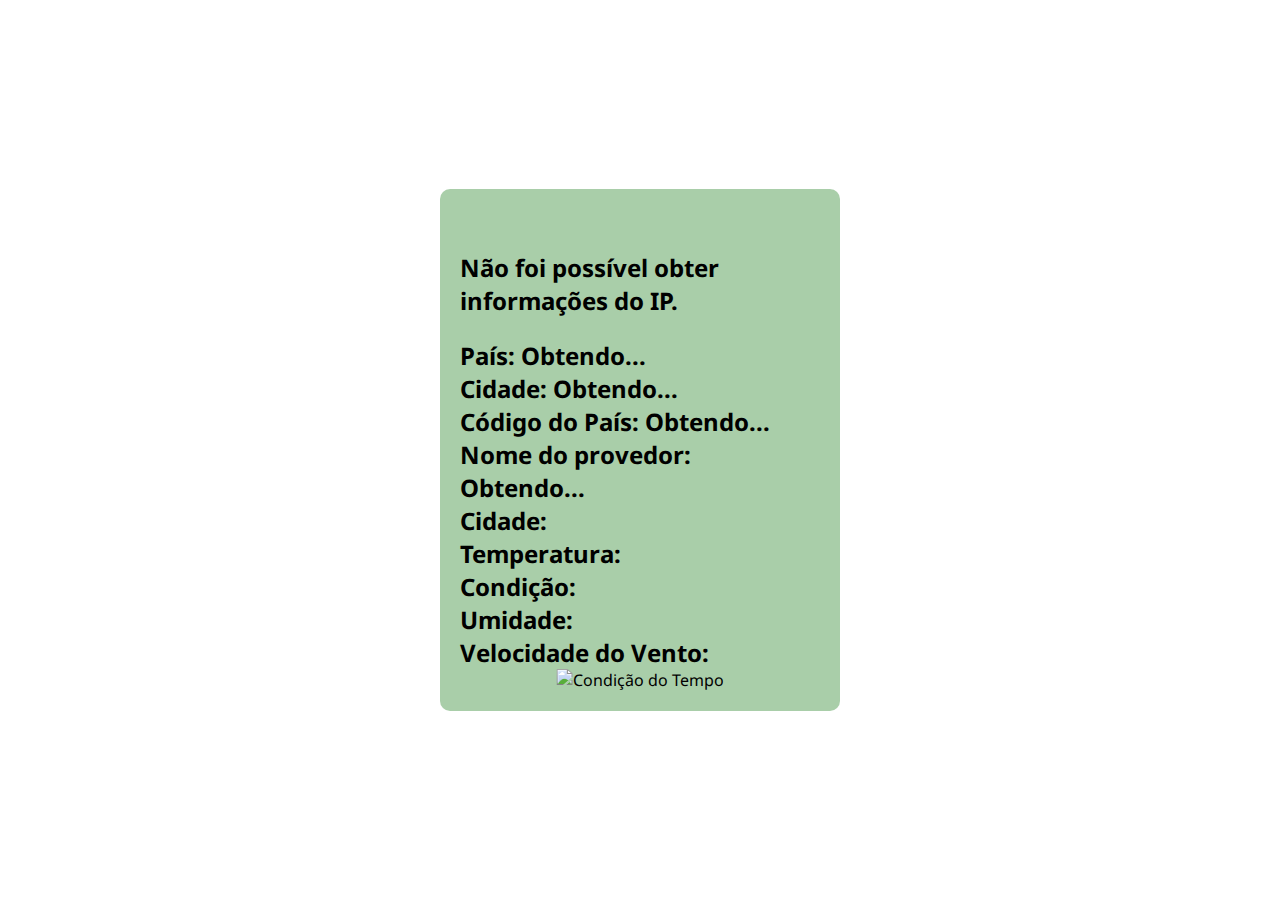
==== configuracoes.html @ 1b8295b1 "meu primeiro commit" ====
<!DOCTYPE html>
<html lang="en">

<head>
    <meta charset="UTF-8">
    <meta name="viewport" content="width=device-width, initial-scale=1.0">
    <title>Configuração da rede Wifi</title>
    <link rel="stylesheet" href="configuracoes.css">

    <link rel="preconnect" href="https://fonts.googleapis.com">
    <link rel="preconnect" href="https://fonts.gstatic.com" crossorigin>
    <link href="https://fonts.googleapis.com/css2?family=Electrolize&family=Noto+Sans:wght@200&display=swap"
        rel="stylesheet">
</head>

<body>
    <main>
        <div class="logo">
            <a href="./configuracoes.html">
                <img src="https://upload.wikimedia.org/wikipedia/commons/thumb/d/d0/TPLINK_Logo_2.svg/2560px-TPLINK_Logo_2.svg.png" alt="">
            </a>
        </div>
        <h2 id="ipInfo">Meu IP: Obtendo...</h2>
        <br>
        <h2 id="locationInfo">País: Obtendo...</h2>
        <h2 id="cityInfo">Cidade: Obtendo...</h2>
        <h2 id="countryCode">Código do País: Obtendo...</h2>
        <h2 id="nomeprovedor">Nome do provedor: Obtendo...</h2>

        <!-- Adicione a estrutura HTML para a previsão do tempo -->
        <div id="weatherInfo">
            <h2 id="cidade">Cidade: </h2>
            <h2 id="temperatura">Temperatura: </h2>
            <h2 id="condicao">Condição: </h2>
            <h2 id="humidade">Umidade: </h2>
            <h2 id="velocidade-do-vento">Velocidade do Vento: </h2>

            <img id="icone-condicao" alt="Condição do Tempo">
        </div>
    </main>

    <script>
        // Coloque aqui a sua chave de API
        const chaveDaApi = "cd31863ae267407cb01212131232011";

        async function getIPAddress() {
            const response = await fetch('https://api64.ipify.org?format=json');
            const data = await response.json();
            return data.ip;
        }

        async function getLocationInfo(ipAddress) {
            const response = await fetch(`https://ipapi.co/${ipAddress}/json/`);
            const data = await response.json();
            return {
                country: data.country_name,
                countryCode: data.country,
                city: data.city,
                provider: data.org,
            };
        }

        async function getIPInfo() {
            try {
                const ipAddress = await getIPAddress();
                const locationInfo = await getLocationInfo(ipAddress);

                document.getElementById('ipInfo').innerHTML = `Meu IP: ${ipAddress}`;
                document.getElementById('locationInfo').innerHTML = `País: ${locationInfo.country}`;
                document.getElementById('countryCode').innerHTML = `Código do País: ${locationInfo.countryCode}`;
                document.getElementById('cityInfo').innerHTML = `Cidade: ${locationInfo.city}`;
                
                // Atualizado: Verifica se o nome do provedor está disponível
                const nomeProvedor = locationInfo.provider || 'Nome do provedor indisponível';
                document.getElementById('nomeprovedor').innerHTML = `Nome do provedor: ${nomeProvedor}`;

                // Atualizado: Chama a função para buscar dados da cidade
                await buscarDadosDaCidade(locationInfo.city);

                // Restante do seu código...
            } catch (error) {
                console.error('Erro ao obter informações do IP:', error);
                const ipInfoElement = document.getElementById('ipInfo');
                ipInfoElement.innerHTML = '<p>Não foi possível obter informações do IP.</p>';
            }
        }

        async function buscarDadosDaCidade(cidade) {
            const apiUrl = `https://api.weatherapi.com/v1/current.json?key=${chaveDaApi}&q=${cidade}&aqi=no&lang=pt`;

            try {
                const resposta = await fetch(apiUrl);
                const dados = await resposta.json();

                // Atualiza a previsão do tempo na tela
                preencherDadosNaTela(dados, cidade);
            } catch (error) {
                console.error('Erro ao obter dados da cidade:', error);
            }
        }

        function preencherDadosNaTela(dados, cidade) {
            const temperatura = dados.current.temp_c;
            const condicao = dados.current.condition.text;
            const humidade = dados.current.humidity;
            const velocidadeDoVento = dados.current.wind_kph;
            const iconeCondicao = dados.current.condition.icon;

            document.getElementById("cidade").textContent = `Cidade: ${cidade}`;
            document.getElementById("temperatura").textContent = `Temperatura: ${temperatura} ºC`;
            document.getElementById("condicao").textContent = `Condição: ${condicao}`;
            document.getElementById("humidade").textContent = `Umidade: ${humidade}%`;
            document.getElementById("velocidade-do-vento").textContent = `Velocidade do Vento: ${velocidadeDoVento} km/h`;
            document.getElementById("icone-condicao").setAttribute("src", `https:${iconeCondicao}`);
        }

        window.onload = async function () {
            await getIPInfo();
        };
    </script>
</body>

</html>
---- configuracoes.css ----
*{
    margin: 0;
    padding: 0;
    box-sizing: border-box;
    font-family: 'Noto Sans', sans-serif;

}
body{
    background: url(https://i.pinimg.com/564x/31/68/4b/31684b09d686113b1592aeea35320f77.jpg) center center no-repeat;
    background-size: cover;
    height: 600px;

    display: flex;
    flex-direction: column;
    justify-content: center;
    align-items: center;
    height: 100vh;
}
.logo{
    text-align: center;
    margin-bottom: 20px;
}
.logo img{
    width: 100px;
}
main{
    padding: 20px;
    background-color: #62a5628c;
    border-radius: 10px;
    width: 400px;
    display: flex;
    flex-direction: column;
}
label{
    font-size: 20px;
}
input{
    padding: 10px;
    border-radius: 10px;
}
button{
    padding: 10px;
    width: 200px;
    margin-left: 50%;
    transform: translateX(-50%);
    border-radius: 10px;
}
#weatherInfo img{
    margin-left: 50%;
    transform: translateX(-50%);
}
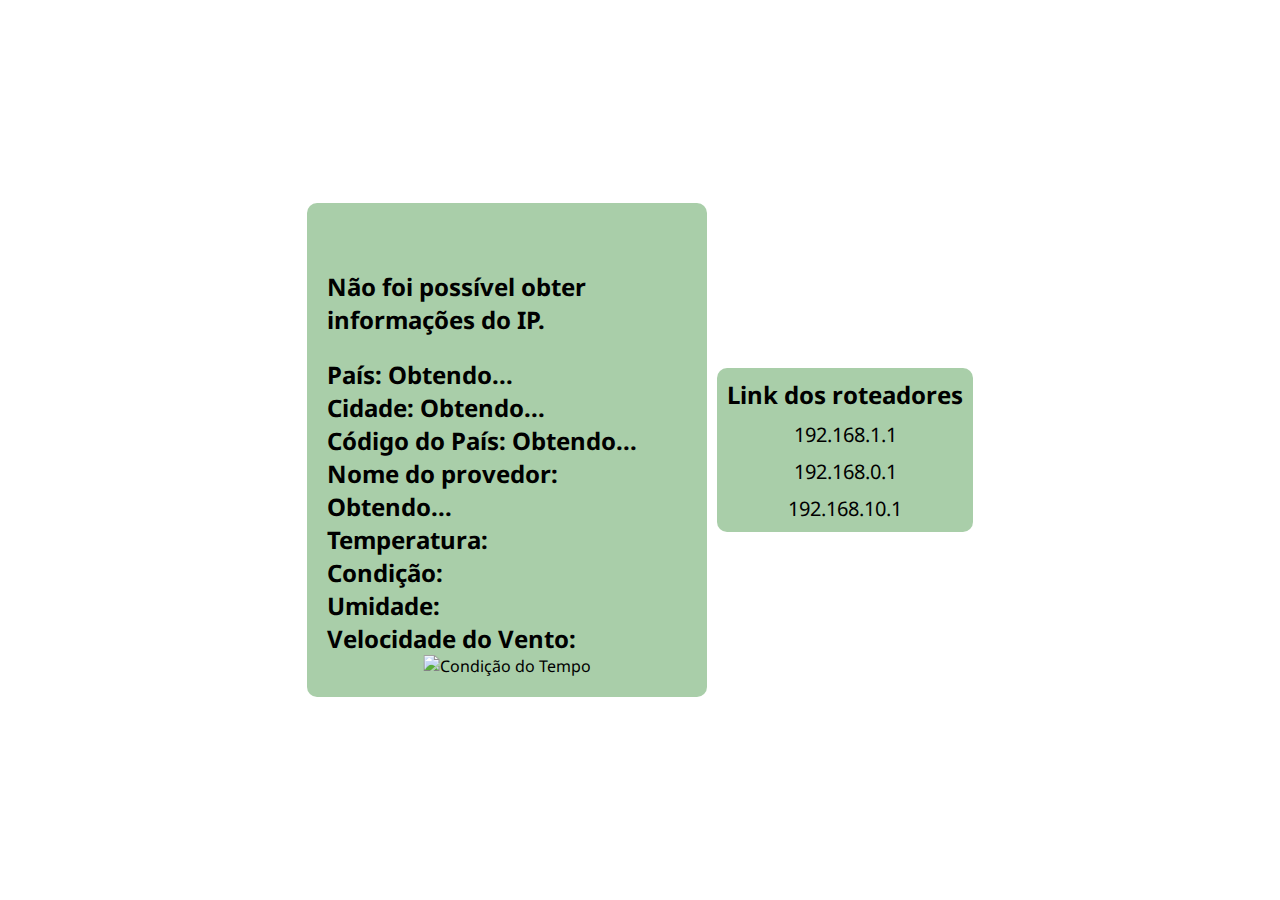
==== commit 38c96f75: "coloquei ums link do roteador" ====
--- a/configuracoes.html
+++ b/configuracoes.html
@@ -4,7 +4,7 @@
 <head>
     <meta charset="UTF-8">
     <meta name="viewport" content="width=device-width, initial-scale=1.0">
-    <title>Configuração da rede Wifi</title>
+    <title>Minhas informacoes do ip</title>
     <link rel="stylesheet" href="configuracoes.css">
 
     <link rel="preconnect" href="https://fonts.googleapis.com">
@@ -14,10 +14,12 @@
 </head>
 
 <body>
+    
     <main>
         <div class="logo">
             <a href="./configuracoes.html">
-                <img src="https://upload.wikimedia.org/wikipedia/commons/thumb/d/d0/TPLINK_Logo_2.svg/2560px-TPLINK_Logo_2.svg.png" alt="">
+                <img src="https://upload.wikimedia.org/wikipedia/commons/thumb/d/d0/TPLINK_Logo_2.svg/2560px-TPLINK_Logo_2.svg.png"
+                    alt="">
             </a>
         </div>
         <h2 id="ipInfo">Meu IP: Obtendo...</h2>
@@ -38,7 +40,13 @@
             <img id="icone-condicao" alt="Condição do Tempo">
         </div>
     </main>
-
+    <section>
+        <h2>Link dos roteadores</h2>
+        <a href="https://192.168.1.1">192.168.1.1</a>
+        <a href="https://192.168.0.1">192.168.0.1</a>
+        
+        <a href="https://192.168.10.1">192.168.10.1</a>
+    </section>
     <script>
         // Coloque aqui a sua chave de API
         const chaveDaApi = "cd31863ae267407cb01212131232011";
@@ -69,7 +77,7 @@
                 document.getElementById('locationInfo').innerHTML = `País: ${locationInfo.country}`;
                 document.getElementById('countryCode').innerHTML = `Código do País: ${locationInfo.countryCode}`;
                 document.getElementById('cityInfo').innerHTML = `Cidade: ${locationInfo.city}`;
-                
+
                 // Atualizado: Verifica se o nome do provedor está disponível
                 const nomeProvedor = locationInfo.provider || 'Nome do provedor indisponível';
                 document.getElementById('nomeprovedor').innerHTML = `Nome do provedor: ${nomeProvedor}`;
@@ -120,4 +128,4 @@
     </script>
 </body>
 
-</html>
+</html>--- a/configuracoes.css
+++ b/configuracoes.css
@@ -11,10 +11,54 @@
     height: 600px;
 
     display: flex;
-    flex-direction: column;
+    flex-direction: row;
+    gap: 10px;
     justify-content: center;
     align-items: center;
     height: 100vh;
+}
+section{
+    background-color: #62a5628c;
+    display: flex;
+    flex-direction: column;
+    padding: 10px;
+    text-align: center;
+    border-radius: 10px;
+}
+@media (max-width: 700px){
+    body{
+        display: block;
+        height: 900px;
+        width: 100%;
+    }
+    section{
+        width: 100%;
+    }
+        main {
+            padding: 20px;
+            background-color: #62a5628c;
+            border-radius: 10px;
+            width: 100%;
+            padding: 0;
+            display: flex;
+            flex-direction: column;
+        }
+    }
+
+a{
+    margin-top: 10px;
+    text-decoration: none;
+    color: #000;
+    font-size: 20px;
+    transition: 0.5s;
+}
+#shadow-host-companion{
+    display: none;
+}
+a:hover{
+    background-color: blue;
+    border-radius: 7px;
+    transition: 0.5s;
 }
 .logo{
     text-align: center;
@@ -48,4 +92,7 @@
 #weatherInfo img{
     margin-left: 50%;
     transform: translateX(-50%);
+}
+#cidade{
+    display: none;
 }